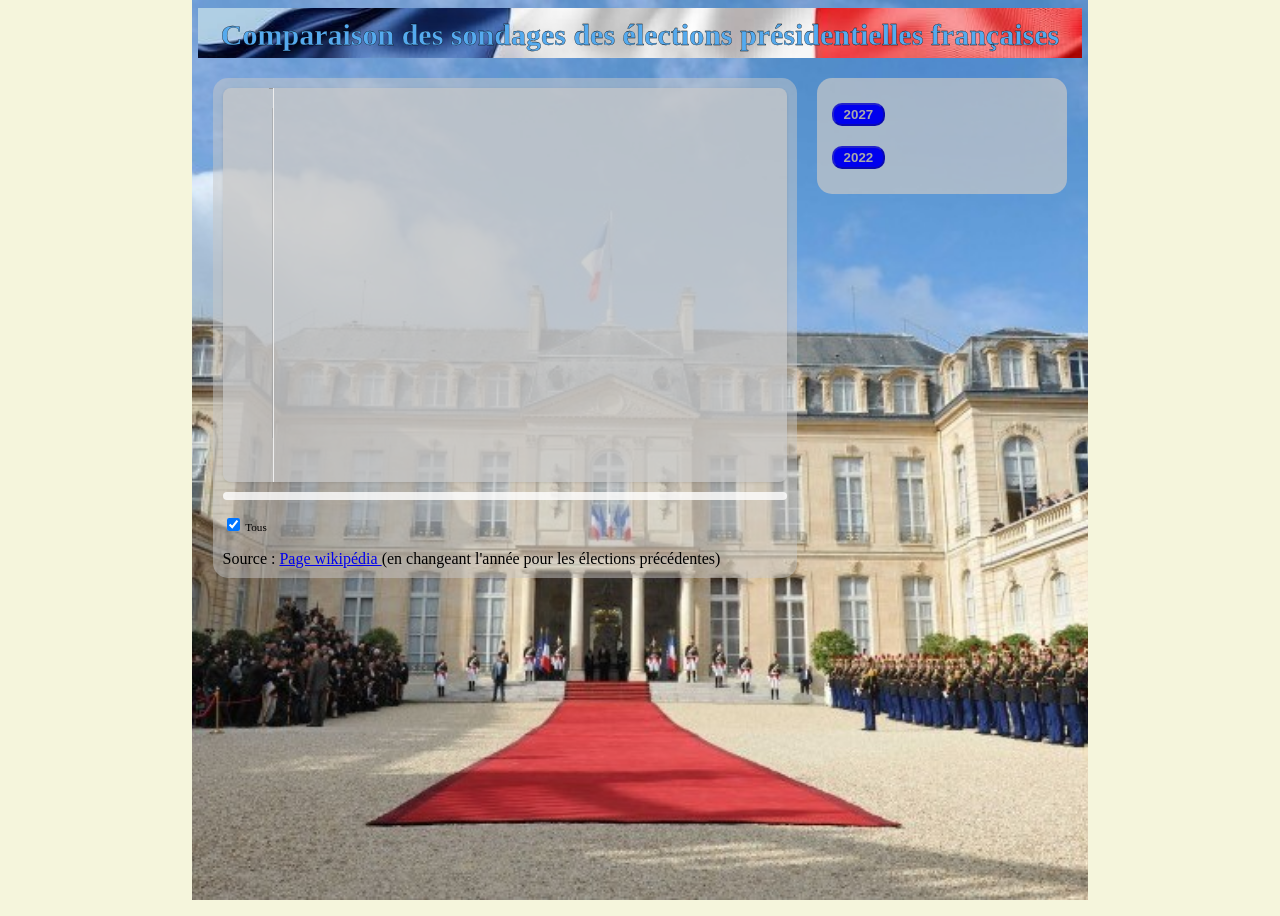
==== frontend/index.html @ 5838107d "adaptation pour téléphone" ====
<!DOCTYPE html>
<html lang="fr">
<head>
<meta charset="UTF-8">
<meta name="viewport" content="width=device-width, initial-scale=1.0">
<title>Sondages — Élection présidentielle</title>
<link rel="stylesheet" href="static/styles.css">
</head>

<body>
    <div class="titre">Comparaison des sondages des élections présidentielles françaises</div>
    <main>
        <div class="conteneur conteneur--gauche">
            <div class="zone_graphique" id="zone_graphique">
                <div class="axe_fixe" id="axe_fixe"></div>
                <div class="graphique" id="graphique"></div>
            </div>
            <div class="legende_graphique" id="legende_graphique"></div>
            <div class="survol_points" id="survol_points"></div>
            <div class="instituts" id="instituts"></div>
            <span>Source : <a href="https://fr.wikipedia.org/wiki/Liste_de_sondages_sur_l%27%C3%A9lection_pr%C3%A9sidentielle_fran%C3%A7aise_de_2027">Page wikipédia </a>(en changeant l'année pour les élections précédentes)</span>
        </div>
        <div class="conteneur conteneur--droit" id="panneau_droite"></div>
    </main>
</body>

<script type="module" src="static/js/accueil.js"></script>
---- frontend/static/styles.css ----
/* Style des composants de base l'accueil*/
* {
  box-sizing: border-box;
}

body {
  display: flex;
  align-items: center;
  flex-direction: column;
  background-color: beige;

  position: relative;
  isolation: isolate;
}

/* Image de fond fixe */
body::before {
  content: "";
  position: fixed;
  top: 0;
  left: 50%;
  transform: translateX(-50%);

  width: 70vw;
  height: 100vh;

  background-image: url('images/image_arriere_plan.jpg');
  background-repeat: no-repeat;
  background-position: center;
  background-size: cover;

  z-index: -1;
  pointer-events: none;
}

@media (max-width: 1000px) {
  body::before {
    width: 100vw;
    background-image: url('images/image_arriere_plan_tel.jpg');
  }
}

.titre {
  display: flex;
  justify-content: center;
  text-align: center;
  font-size: 30px;
  font-weight: bold;
  color: #55aaee;
  -webkit-text-stroke: 0.3px black;
  min-width: 400px;
  width: 70%;
  height: 50px;
  padding: 10px 0;
  background-image: url('images/drapeau.jpeg');
  background-repeat: no-repeat;
  background-size: cover;
  background-position: center;
}

main {
  display: flex;
  flex-direction: row;
  min-width: 400px;
  width: 70%;
  height: calc(100vh - 50px);
  padding: 10px 5px 30px 5px;
}


.conteneur {
  border-radius: 15px;
  background-color: rgba(200, 200, 200, 0.5);
  margin: 10px;
  padding: 10px;
  height: fit-content;
}

.conteneur--gauche {
  width: 70%;
  display: flex;
  flex-direction: column;
  row-gap: 10px;
}

.conteneur--droit {
  width: 30%;
  background-color: rgba(200, 200, 200, 0.7);
  overflow-y: auto;
}

@media (max-width: 1000px) {
  .titre{
    min-width: 0;
    width: 100%;
    font-size: 15px;
    padding: 2px 0;
    height: 34px;
  }
  main {
    flex-direction: column;
    row-gap: 5px;
    width: 100%;
    height: calc(100vh - 34px);
    margin: 0%;
    min-width: 0;
  }

  .conteneur {
    width: 96%;
    margin: 0 2%;
    min-width: 0;
  }
}


/* Style pour le conteneur des candidats */
button {
  background-color: #0000ee;
  color: darkgray;
  font-weight: bold;
  border-radius: 10px;
  padding: 2px 10px;
  margin: 5px;
}
.case {
  width: 47%;
  font-size: 0.7rem;
}
.bloc_annee {margin: 10px 0px;}

/* Style pour la liste des instituts */
.instituts {
  margin: 5px 0px;
}

@media (max-width: 1000px) {
  .case {
    font-size: 0.5rem;
  }

}
/* Styles pour le graphique tracé par graphique.js */
.zone_graphique {
  display: flex;
  position: relative;
  background-color: rgba(200, 200, 200, 0.7);
  width: 100%;
  border-radius: 8px;
  box-shadow: 0 1px 3px rgba(0, 0, 0, 0.1);
  overflow: hidden;
  font-family: system-ui, sans-serif;
}

/* Colonne fixe de l'axe Y : ne défile jamais */
.axe_fixe {
  flex: 0 0 auto;
  border-right: 1px solid #eeeeee;
  z-index: 2;
}

/* Zone scrollable : grille + courbes + axe X */
.graphique {
  overflow-x: auto;
  overflow-y: hidden;
  white-space: nowrap;
  cursor: grab;
  direction: rtl;
  margin: 5px;
}
@media (max-width: 1000px) {
  .graphique {margin: 2px;}
}
.graphique:active {
  cursor: grabbing;
}
#svg_graphique {
  direction: ltr;
}

/* Info-bulle affichée au survol des points */
.survol_points {
  position: fixed;
  background: #222;
  color: #fff;
  padding: 4px 8px;
  border-radius: 4px;
  font-size: 12px;
  font-family: system-ui, sans-serif;
  pointer-events: none;
  display: none;
  z-index: 10;
}
.survol_points.visible {
  display: block;
}

/* Éléments internes du SVG */
.trait_axe {
  stroke: #999;
  stroke-width: 1;
}
.grille {
  stroke: #eee;
  stroke-width: 1;
}
.etiquette_axe {
  font-size: 11px;
  fill: #666;
  font-family: system-ui, sans-serif;
}
.courbe {
  fill: none;
  stroke-width: 1.5;
}
.point_survol {
  cursor: pointer;
  opacity: 0.35;
}
.point_survol:hover {
  opacity: 1;
  stroke: #000;
  stroke-width: 1;
}

/* Légende des courbes */
.legende_graphique {
  font-size: 12px;
  font-family: system-ui, sans-serif;
  background: rgba(255, 255, 255, 0.8);
  padding: 4px 8px;
  border-radius: 4px;
}
.item_legende {
  display: inline-flex;
  align-items: center;
  gap: 4px;
  min-width: 80px;
  margin: 5px;
}
.pastille_legende {
  width: 10px;
  height: 10px;
  border-radius: 50%;
  display: inline-block;
}
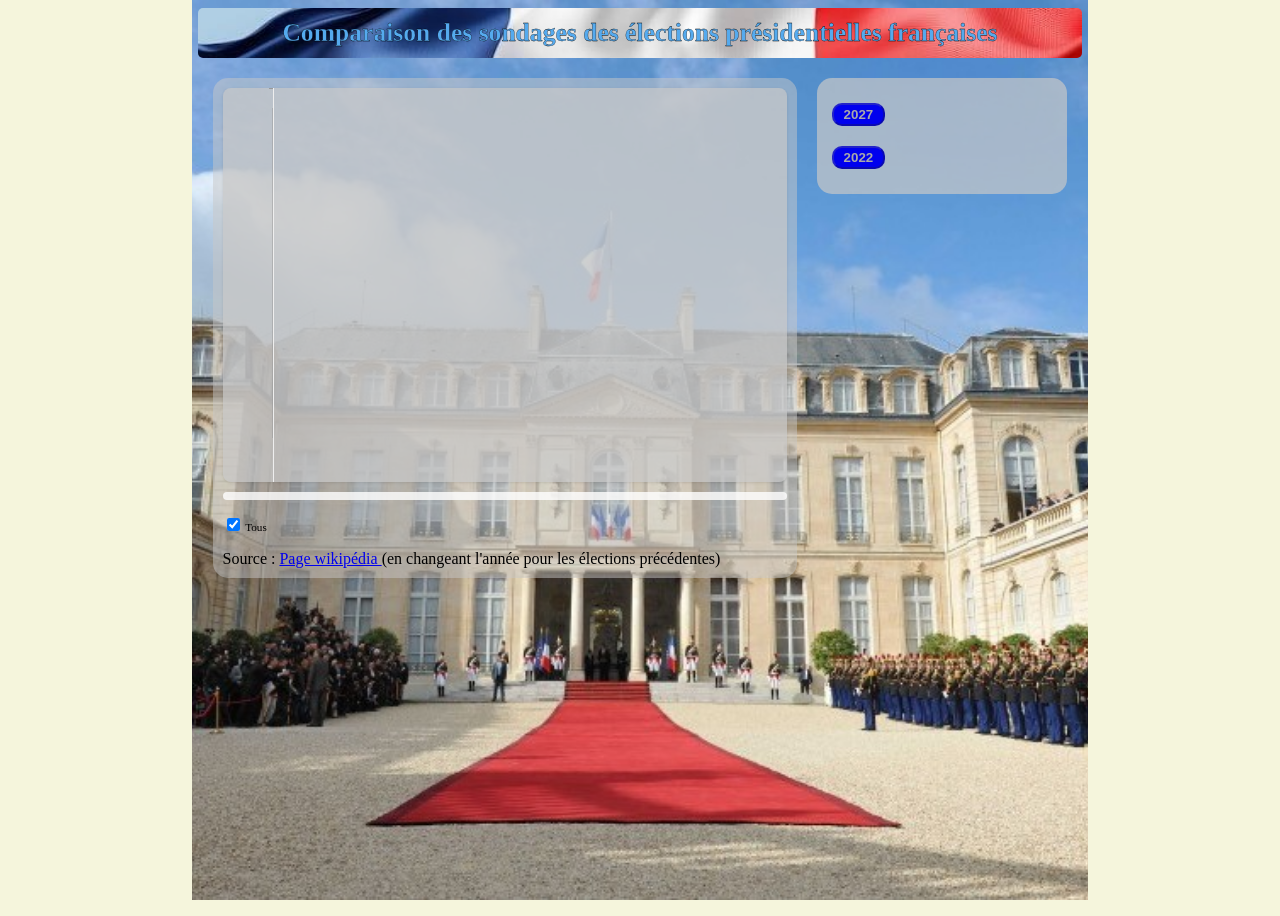
==== commit ab0f3fce: "correction affichage" ====
--- a/frontend/index.html
+++ b/frontend/index.html
@@ -17,7 +17,10 @@
             </div>
             <div class="legende_graphique" id="legende_graphique"></div>
             <div class="survol_points" id="survol_points"></div>
-            <div class="instituts" id="instituts"></div>
+            <details open>
+                <summary class="bouton_institut">Instituts</summary>
+                <div class="instituts" id="instituts"></div>
+            </details>
             <span>Source : <a href="https://fr.wikipedia.org/wiki/Liste_de_sondages_sur_l%27%C3%A9lection_pr%C3%A9sidentielle_fran%C3%A7aise_de_2027">Page wikipédia </a>(en changeant l'année pour les élections précédentes)</span>
         </div>
         <div class="conteneur conteneur--droit" id="panneau_droite"></div>
--- a/frontend/static/styles.css
+++ b/frontend/static/styles.css
@@ -44,10 +44,12 @@
   display: flex;
   justify-content: center;
   text-align: center;
-  font-size: 30px;
+  font-size: clamp(15px, 2vw, 30px);
+  white-space: nowrap;
   font-weight: bold;
   color: #55aaee;
   -webkit-text-stroke: 0.3px black;
+  border-radius: 5px;
   min-width: 400px;
   width: 70%;
   height: 50px;
@@ -93,7 +95,6 @@
   .titre{
     min-width: 0;
     width: 100%;
-    font-size: 15px;
     padding: 2px 0;
     height: 34px;
   }
@@ -133,12 +134,17 @@
 .instituts {
   margin: 5px 0px;
 }
+.bouton_institut {
+  display: none;
+}
 
 @media (max-width: 1000px) {
   .case {
     font-size: 0.5rem;
   }
-
+  .bouton_institut {
+    display: list-item;
+  }
 }
 /* Styles pour le graphique tracé par graphique.js */
 .zone_graphique {
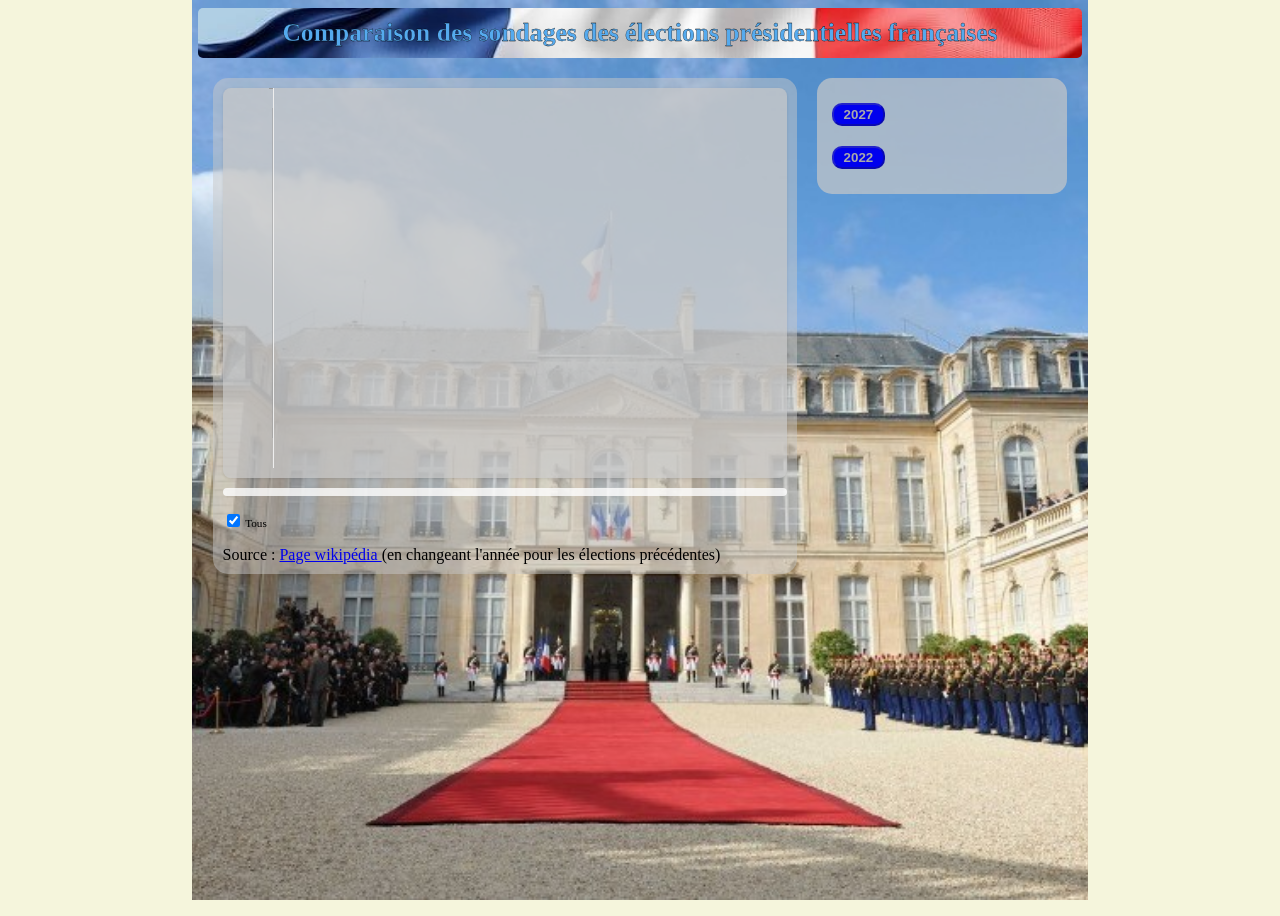
==== commit 021c82c0: "ajout pub" ====
--- a/frontend/index.html
+++ b/frontend/index.html
@@ -10,6 +10,18 @@
 <body>
     <div class="titre">Comparaison des sondages des élections présidentielles françaises</div>
     <main>
+        <script async src="https://pagead2.googlesyndication.com/pagead/js/adsbygoogle.js?client=ca-pub-4994392991547793"
+            crossorigin="anonymous"></script>
+        <!-- annonce_site_sondage -->
+        <ins class="adsbygoogle"
+            style="display:block"
+            data-ad-client="ca-pub-4994392991547793"
+            data-ad-slot="8674263524"
+            data-ad-format="auto"
+            data-full-width-responsive="true"></ins>
+        <script>
+            (adsbygoogle = window.adsbygoogle || []).push({});
+        </script>
         <div class="conteneur conteneur--gauche">
             <div class="zone_graphique" id="zone_graphique">
                 <div class="axe_fixe" id="axe_fixe"></div>
@@ -24,6 +36,18 @@
             <span>Source : <a href="https://fr.wikipedia.org/wiki/Liste_de_sondages_sur_l%27%C3%A9lection_pr%C3%A9sidentielle_fran%C3%A7aise_de_2027">Page wikipédia </a>(en changeant l'année pour les élections précédentes)</span>
         </div>
         <div class="conteneur conteneur--droit" id="panneau_droite"></div>
+        <script async src="https://pagead2.googlesyndication.com/pagead/js/adsbygoogle.js?client=ca-pub-4994392991547793"
+            crossorigin="anonymous"></script>
+        <!-- annonce_site_sondage -->
+        <ins class="adsbygoogle"
+            style="display:block"
+            data-ad-client="ca-pub-4994392991547793"
+            data-ad-slot="8674263524"
+            data-ad-format="auto"
+            data-full-width-responsive="true"></ins>
+        <script>
+            (adsbygoogle = window.adsbygoogle || []).push({});
+        </script>
     </main>
 </body>
 
--- a/frontend/static/styles.css
+++ b/frontend/static/styles.css
@@ -34,6 +34,7 @@
 }
 
 @media (max-width: 1000px) {
+  body {margin: 8px 1px;}
   body::before {
     width: 100vw;
     background-image: url('images/image_arriere_plan_tel.jpg');
@@ -94,9 +95,10 @@
 @media (max-width: 1000px) {
   .titre{
     min-width: 0;
-    width: 100%;
+    width: 96%;
     padding: 2px 0;
     height: 34px;
+    white-space: normal;
   }
   main {
     flex-direction: column;
@@ -111,6 +113,11 @@
     width: 96%;
     margin: 0 2%;
     min-width: 0;
+    padding: 10px 2px;
+  }
+
+  span {
+    font-size: smaller;
   }
 }
 
@@ -183,6 +190,7 @@
 #svg_graphique {
   direction: ltr;
 }
+#graphique {touch-action: pan-x pan-y;}
 
 /* Info-bulle affichée au survol des points */
 .survol_points {
@@ -201,6 +209,10 @@
   display: block;
 }
 
+@media (max-width: 1000px){
+  .survol_points{font-size: 10px;}
+}
+
 /* Éléments internes du SVG */
 .trait_axe {
   stroke: #999;
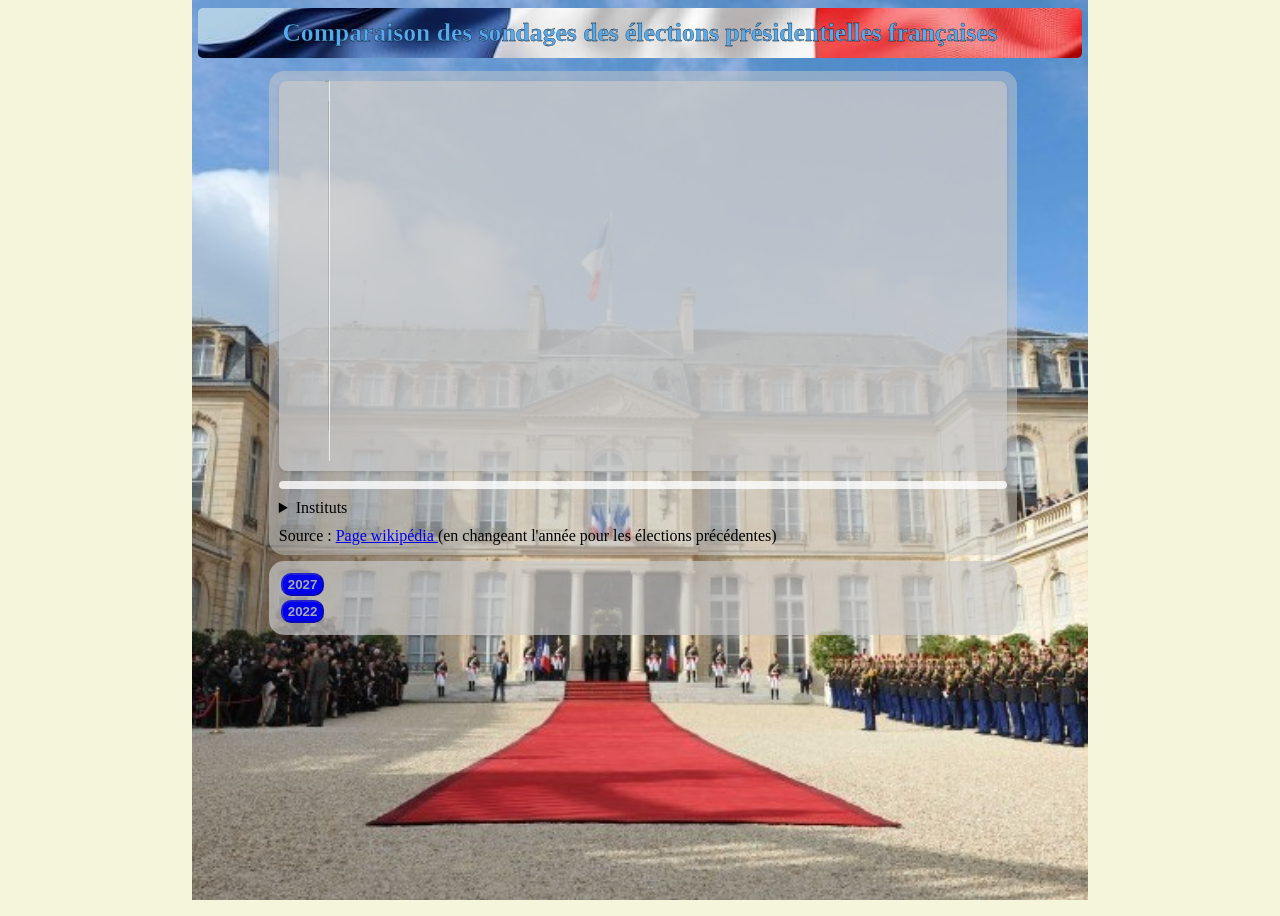
==== commit 6092d8ad: "ajout stockage local des données + suppression panneau droite : mise des boutons en dessous" ====
--- a/frontend/index.html
+++ b/frontend/index.html
@@ -22,20 +22,25 @@
         <script>
             (adsbygoogle = window.adsbygoogle || []).push({});
         </script>
-        <div class="conteneur conteneur--gauche">
-            <div class="zone_graphique" id="zone_graphique">
-                <div class="axe_fixe" id="axe_fixe"></div>
-                <div class="graphique" id="graphique"></div>
+        <div class="contenu">
+            <div class="conteneur conteneur--graphique">
+                <div class="zone_graphique" id="zone_graphique">
+                    <div class="axe_fixe" id="axe_fixe"></div>
+                    <div class="graphique" id="graphique"></div>
+                </div>
+                <div class="legende_graphique" id="legende_graphique"></div>
+                <div class="survol_points" id="survol_points"></div>
+                <details>
+                    <summary class="bouton_institut">Instituts</summary>
+                    <div class="instituts" id="instituts"></div>
+                </details>
+                <span>Source : <a href="https://fr.wikipedia.org/wiki/Liste_de_sondages_sur_l%27%C3%A9lection_pr%C3%A9sidentielle_fran%C3%A7aise_de_2027">Page wikipédia </a>(en changeant l'année pour les élections précédentes)</span>
             </div>
-            <div class="legende_graphique" id="legende_graphique"></div>
-            <div class="survol_points" id="survol_points"></div>
-            <details open>
-                <summary class="bouton_institut">Instituts</summary>
-                <div class="instituts" id="instituts"></div>
-            </details>
-            <span>Source : <a href="https://fr.wikipedia.org/wiki/Liste_de_sondages_sur_l%27%C3%A9lection_pr%C3%A9sidentielle_fran%C3%A7aise_de_2027">Page wikipédia </a>(en changeant l'année pour les élections précédentes)</span>
+            <div class="conteneur conteneur--candidats" id="panneau_candidats">
+                <div class="boutons" id="boutons"></div>
+                <div class="candidats" id="candidats"></div>
+            </div>
         </div>
-        <div class="conteneur conteneur--droit" id="panneau_droite"></div>
         <script async src="https://pagead2.googlesyndication.com/pagead/js/adsbygoogle.js?client=ca-pub-4994392991547793"
             crossorigin="anonymous"></script>
         <!-- annonce_site_sondage -->
--- a/frontend/static/styles.css
+++ b/frontend/static/styles.css
@@ -65,29 +65,37 @@
   display: flex;
   flex-direction: row;
   min-width: 400px;
-  width: 70%;
+  min-width: 60%;
+  max-width: 70%;
   height: calc(100vh - 50px);
-  padding: 10px 5px 30px 5px;
-}
-
+  padding: 10px 5px 10px 5px;
+}
+
+.contenu {
+  display: flex;
+  flex-direction: column;
+  width: 100%;
+}
 
 .conteneur {
+  width: 100%;
   border-radius: 15px;
   background-color: rgba(200, 200, 200, 0.5);
-  margin: 10px;
+  margin: 3px;
   padding: 10px;
   height: fit-content;
 }
 
-.conteneur--gauche {
-  width: 70%;
+.conteneur--graphique {
   display: flex;
   flex-direction: column;
   row-gap: 10px;
-}
-
-.conteneur--droit {
-  width: 30%;
+  max-height: 80%;
+}
+
+.conteneur--candidats {
+  display: flex;
+  flex-direction: row;
   background-color: rgba(200, 200, 200, 0.7);
   overflow-y: auto;
 }
@@ -128,13 +136,14 @@
   color: darkgray;
   font-weight: bold;
   border-radius: 10px;
-  padding: 2px 10px;
-  margin: 5px;
-}
-.case {
-  width: 47%;
-  font-size: 0.7rem;
-}
+  padding: 2px 5px;
+  margin: 2px;
+}
+.boutons {
+  display: flex;
+  flex-direction: column;
+}
+.case {font-size: 0.7rem;}
 .bloc_annee {margin: 10px 0px;}
 
 /* Style pour la liste des instituts */
@@ -142,15 +151,12 @@
   margin: 5px 0px;
 }
 .bouton_institut {
-  display: none;
+  display: list-item;
 }
 
 @media (max-width: 1000px) {
   .case {
     font-size: 0.5rem;
-  }
-  .bouton_institut {
-    display: list-item;
   }
 }
 /* Styles pour le graphique tracé par graphique.js */
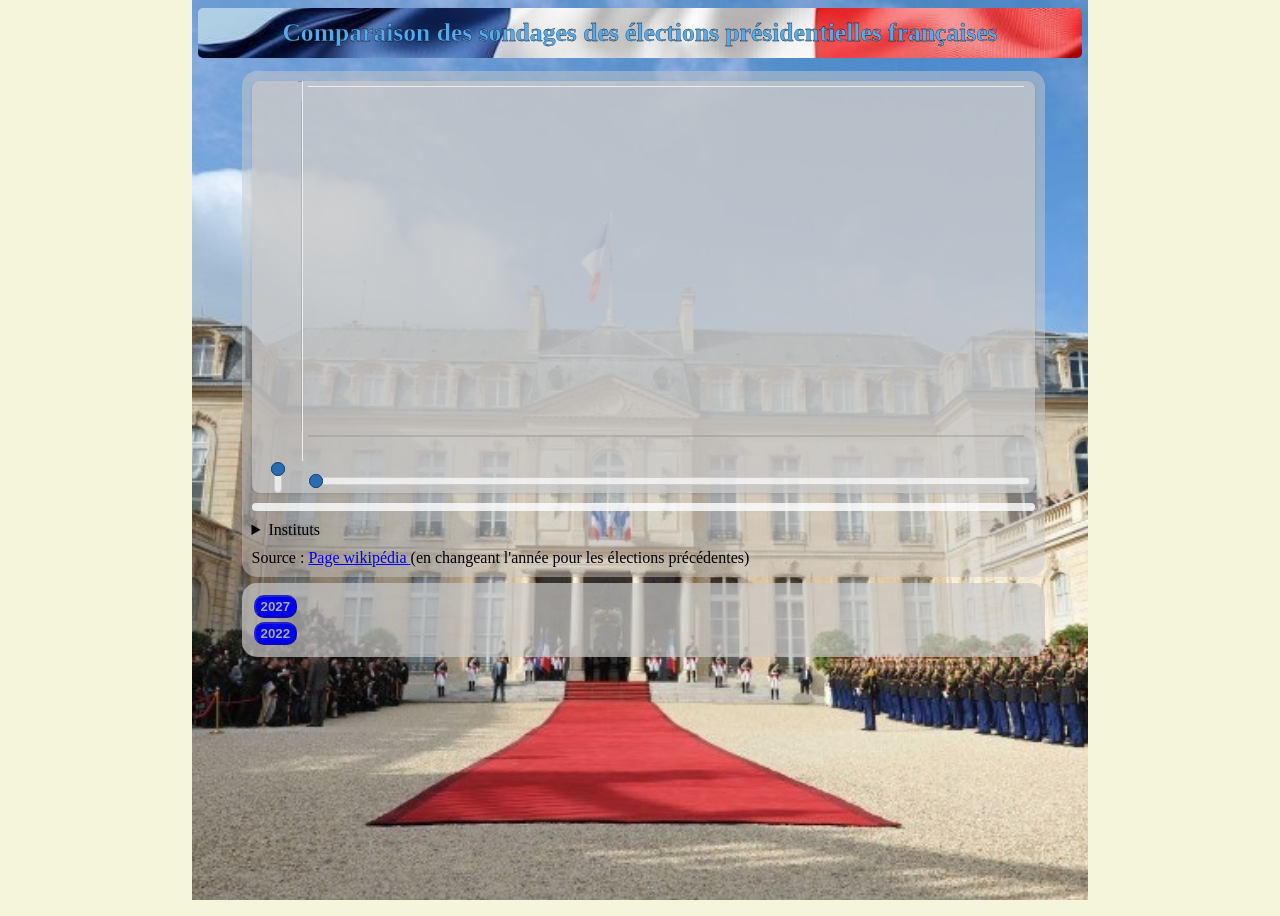
==== commit 1a366507: "Zoom réglable depuis les axes : scrollbarres à deux poignées (dates et pourcentages) Co-authored-by:" ====
--- a/frontend/index.html
+++ b/frontend/index.html
@@ -25,8 +25,14 @@
         <div class="contenu">
             <div class="conteneur conteneur--graphique">
                 <div class="zone_graphique" id="zone_graphique">
-                    <div class="axe_fixe" id="axe_fixe"></div>
-                    <div class="graphique" id="graphique"></div>
+                    <div class="colonne_axe_ordonnees">
+                        <div class="axe_fixe" id="axe_fixe"></div>
+                        <div class="curseur_y" id="curseur_y"></div>
+                    </div>
+                    <div class="colonne_graphique">
+                        <div class="graphique" id="graphique"></div>
+                        <div class="curseur_x" id="curseur_x"></div>
+                    </div>
                 </div>
                 <div class="legende_graphique" id="legende_graphique"></div>
                 <div class="survol_points" id="survol_points"></div>
--- a/frontend/static/styles.css
+++ b/frontend/static/styles.css
@@ -171,32 +171,102 @@
   font-family: system-ui, sans-serif;
 }
 
-/* Colonne fixe de l'axe Y : ne défile jamais */
+/* Colonne fixe de l'axe Y et de son curseur de réglage : ne défile jamais */
+.colonne_axe_ordonnees {
+  display: flex;
+  flex-direction: column;
+  flex: 0 0 auto;
+}
+
 .axe_fixe {
   flex: 0 0 auto;
   border-right: 1px solid #eeeeee;
   z-index: 2;
 }
 
-/* Zone scrollable : grille + courbes + axe X */
+/* Colonne du graphique et de son curseur de réglage horizontal */
+.colonne_graphique {
+  display: flex;
+  flex-direction: column;
+  flex: 1 1 auto;
+  min-width: 0;
+}
+
+/* Zone du graphique : grille + courbes + axe X, à la taille de la fenêtre choisie */
 .graphique {
-  overflow-x: auto;
-  overflow-y: hidden;
-  white-space: nowrap;
-  cursor: grab;
-  direction: rtl;
+  overflow: hidden;
   margin: 5px;
 }
 @media (max-width: 1000px) {
   .graphique {margin: 2px;}
 }
-.graphique:active {
+#svg_graphique, #svg_axe_y { display: block; }
+
+/* Curseurs de zoom (scrollbarres à deux poignées) : sous l'axe X et à gauche de l'axe Y */
+.curseur_x {
+  flex: 0 0 auto;
+  height: 20px;
+  margin: 0 5px 2px;
+}
+.curseur_y {
+  flex: 1 1 auto;
+  min-height: 24px;
+  margin-left: 2px;
+}
+.curseur_double {
+  position: relative;
+}
+.curseur_piste {
+  position: absolute;
+  background: rgba(255, 255, 255, 0.7);
+  border: 1px solid #cccccc;
+  border-radius: 4px;
+  touch-action: none;
+}
+.curseur_double:not(.curseur_double--vertical) .curseur_piste {
+  left: 0;
+  right: 0;
+  top: calc(50% - 4px);
+  height: 8px;
+}
+.curseur_double--vertical .curseur_piste {
+  top: 0;
+  bottom: 0;
+  left: calc(50% - 4px);
+  width: 8px;
+}
+.curseur_intervalle {
+  position: absolute;
+  background: rgba(90, 150, 210, 0.45);
+  border-radius: 4px;
+}
+.curseur_double:not(.curseur_double--vertical) .curseur_intervalle {
+  top: 0;
+  bottom: 0;
+}
+.curseur_double--vertical .curseur_intervalle {
+  left: 0;
+  right: 0;
+}
+.curseur_poignee {
+  position: absolute;
+  width: 14px;
+  height: 14px;
+  background: #2b6cb0;
+  border: 1px solid #1a4a7a;
+  border-radius: 50%;
+  cursor: grab;
+  touch-action: none;
+}
+.curseur_poignee:active {
   cursor: grabbing;
 }
-#svg_graphique {
-  direction: ltr;
-}
-#graphique {touch-action: pan-x pan-y;}
+.curseur_double:not(.curseur_double--vertical) .curseur_poignee {
+  top: calc(50% - 7px);
+}
+.curseur_double--vertical .curseur_poignee {
+  left: calc(50% - 7px);
+}
 
 /* Info-bulle affichée au survol des points */
 .survol_points {
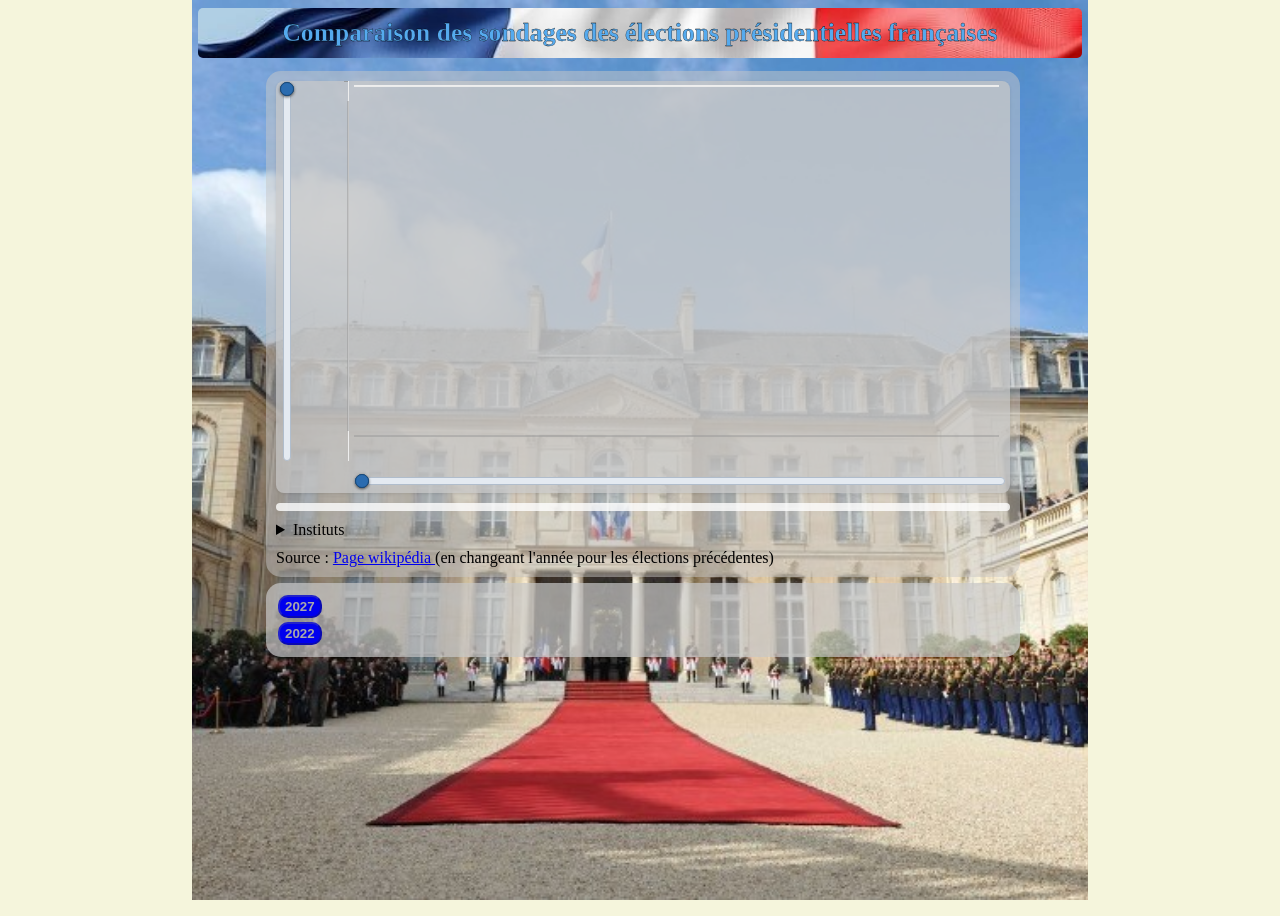
==== commit baa4ab58: "Curseur vertical de l'axe Y pleine hauteur et mieux contrasté, à gauche des étiquettes Co-authored-b" ====
--- a/frontend/index.html
+++ b/frontend/index.html
@@ -25,10 +25,8 @@
         <div class="contenu">
             <div class="conteneur conteneur--graphique">
                 <div class="zone_graphique" id="zone_graphique">
-                    <div class="colonne_axe_ordonnees">
-                        <div class="axe_fixe" id="axe_fixe"></div>
-                        <div class="curseur_y" id="curseur_y"></div>
-                    </div>
+                    <div class="curseur_y" id="curseur_y"></div>
+                    <div class="axe_fixe" id="axe_fixe"></div>
                     <div class="colonne_graphique">
                         <div class="graphique" id="graphique"></div>
                         <div class="curseur_x" id="curseur_x"></div>
--- a/frontend/static/styles.css
+++ b/frontend/static/styles.css
@@ -171,11 +171,11 @@
   font-family: system-ui, sans-serif;
 }
 
-/* Colonne fixe de l'axe Y et de son curseur de réglage : ne défile jamais */
-.colonne_axe_ordonnees {
-  display: flex;
-  flex-direction: column;
+/* Curseur vertical de réglage de l'axe Y : barre pleine hauteur, à gauche des étiquettes */
+.curseur_y {
   flex: 0 0 auto;
+  width: 18px;
+  margin: 0 2px;
 }
 
 .axe_fixe {
@@ -192,15 +192,16 @@
   min-width: 0;
 }
 
-/* Zone du graphique : grille + courbes + axe X, à la taille de la fenêtre choisie */
+/* Zone du graphique : grille + courbes + axe X, à la taille de la fenêtre choisie.
+   overflow visible : les étiquettes d'axe posées près des bords ne sont pas rognées. */
 .graphique {
-  overflow: hidden;
+  overflow: visible;
   margin: 5px;
 }
 @media (max-width: 1000px) {
   .graphique {margin: 2px;}
 }
-#svg_graphique, #svg_axe_y { display: block; }
+#svg_graphique, #svg_axe_y { display: block; overflow: visible; }
 
 /* Curseurs de zoom (scrollbarres à deux poignées) : sous l'axe X et à gauche de l'axe Y */
 .curseur_x {
@@ -208,18 +209,13 @@
   height: 20px;
   margin: 0 5px 2px;
 }
-.curseur_y {
-  flex: 1 1 auto;
-  min-height: 24px;
-  margin-left: 2px;
-}
 .curseur_double {
   position: relative;
 }
 .curseur_piste {
   position: absolute;
-  background: rgba(255, 255, 255, 0.7);
-  border: 1px solid #cccccc;
+  background: #e4eaf1;
+  border: 1px solid #b0bdcc;
   border-radius: 4px;
   touch-action: none;
 }
@@ -255,6 +251,7 @@
   background: #2b6cb0;
   border: 1px solid #1a4a7a;
   border-radius: 50%;
+  box-shadow: 0 1px 3px rgba(0, 0, 0, 0.35);
   cursor: grab;
   touch-action: none;
 }
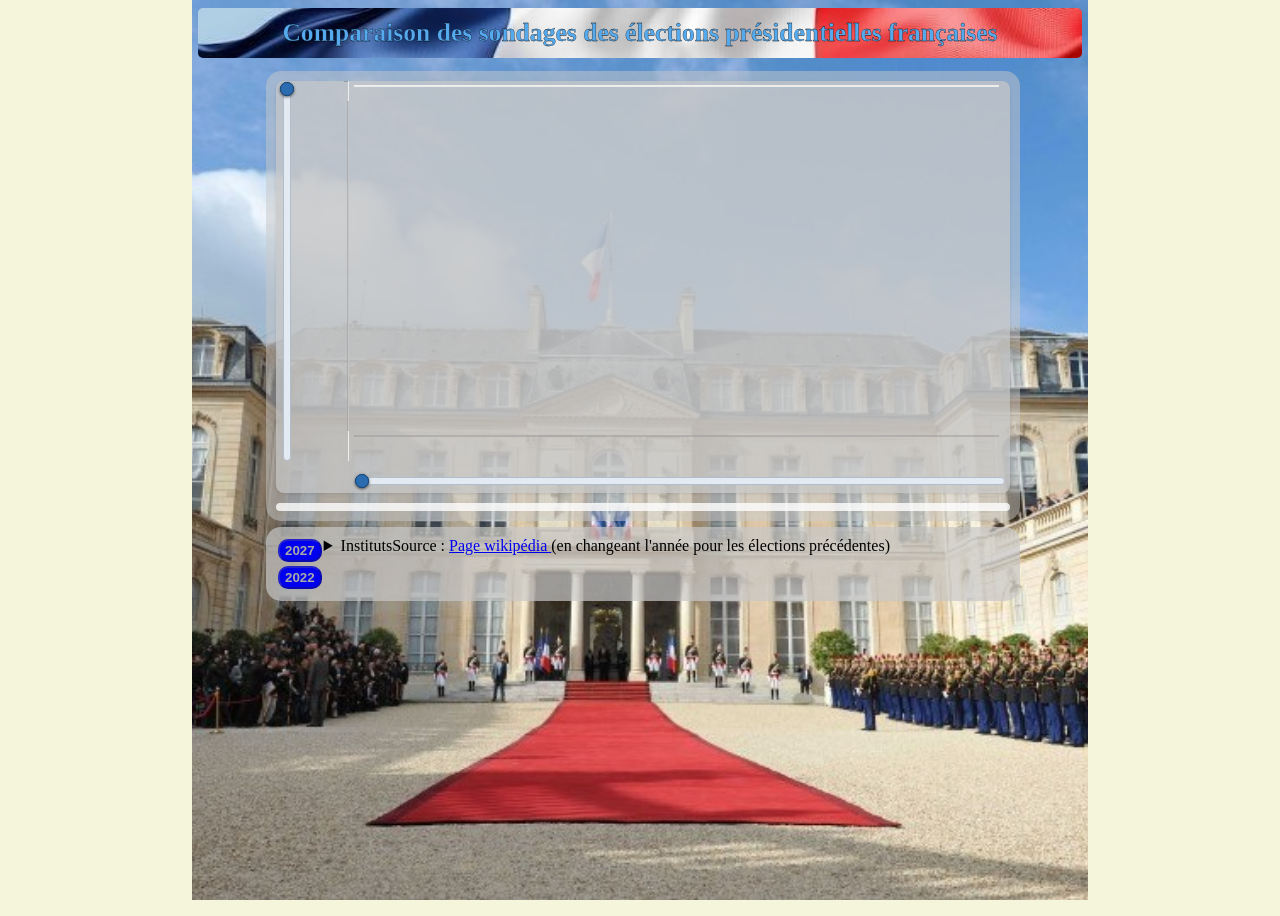
==== commit 383c3eae: "corr affichage graphique" ====
--- a/frontend/index.html
+++ b/frontend/index.html
@@ -10,10 +10,10 @@
 <body>
     <div class="titre">Comparaison des sondages des élections présidentielles françaises</div>
     <main>
-        <script async src="https://pagead2.googlesyndication.com/pagead/js/adsbygoogle.js?client=ca-pub-4994392991547793"
-            crossorigin="anonymous"></script>
+        <!-- <script async src="https://pagead2.googlesyndication.com/pagead/js/adsbygoogle.js?client=ca-pub-4994392991547793"
+            crossorigin="anonymous"></script> -->
         <!-- annonce_site_sondage -->
-        <ins class="adsbygoogle"
+        <!-- <ins class="adsbygoogle"
             style="display:block"
             data-ad-client="ca-pub-4994392991547793"
             data-ad-slot="8674263524"
@@ -21,7 +21,7 @@
             data-full-width-responsive="true"></ins>
         <script>
             (adsbygoogle = window.adsbygoogle || []).push({});
-        </script>
+        </script> -->
         <div class="contenu">
             <div class="conteneur conteneur--graphique">
                 <div class="zone_graphique" id="zone_graphique">
@@ -34,21 +34,21 @@
                 </div>
                 <div class="legende_graphique" id="legende_graphique"></div>
                 <div class="survol_points" id="survol_points"></div>
+            </div>
+            <div class="conteneur conteneur--candidats" id="panneau_candidats">
+                <div class="boutons" id="boutons"></div>
+                <div class="candidats" id="candidats"></div>
                 <details>
                     <summary class="bouton_institut">Instituts</summary>
                     <div class="instituts" id="instituts"></div>
                 </details>
                 <span>Source : <a href="https://fr.wikipedia.org/wiki/Liste_de_sondages_sur_l%27%C3%A9lection_pr%C3%A9sidentielle_fran%C3%A7aise_de_2027">Page wikipédia </a>(en changeant l'année pour les élections précédentes)</span>
             </div>
-            <div class="conteneur conteneur--candidats" id="panneau_candidats">
-                <div class="boutons" id="boutons"></div>
-                <div class="candidats" id="candidats"></div>
-            </div>
         </div>
-        <script async src="https://pagead2.googlesyndication.com/pagead/js/adsbygoogle.js?client=ca-pub-4994392991547793"
-            crossorigin="anonymous"></script>
+        <!-- <script async src="https://pagead2.googlesyndication.com/pagead/js/adsbygoogle.js?client=ca-pub-4994392991547793"
+            crossorigin="anonymous"></script> -->
         <!-- annonce_site_sondage -->
-        <ins class="adsbygoogle"
+        <!-- <ins class="adsbygoogle"
             style="display:block"
             data-ad-client="ca-pub-4994392991547793"
             data-ad-slot="8674263524"
@@ -56,7 +56,7 @@
             data-full-width-responsive="true"></ins>
         <script>
             (adsbygoogle = window.adsbygoogle || []).push({});
-        </script>
+        </script> -->
     </main>
 </body>
 
--- a/frontend/static/styles.css
+++ b/frontend/static/styles.css
@@ -68,7 +68,7 @@
   min-width: 60%;
   max-width: 70%;
   height: calc(100vh - 50px);
-  padding: 10px 5px 10px 5px;
+  padding: 10px 5px;
 }
 
 .contenu {
@@ -79,11 +79,11 @@
 
 .conteneur {
   width: 100%;
+  height: min-content;
   border-radius: 15px;
   background-color: rgba(200, 200, 200, 0.5);
   margin: 3px;
   padding: 10px;
-  height: fit-content;
 }
 
 .conteneur--graphique {
@@ -165,6 +165,7 @@
   position: relative;
   background-color: rgba(200, 200, 200, 0.7);
   width: 100%;
+  min-height: min-content;
   border-radius: 8px;
   box-shadow: 0 1px 3px rgba(0, 0, 0, 0.1);
   overflow: hidden;
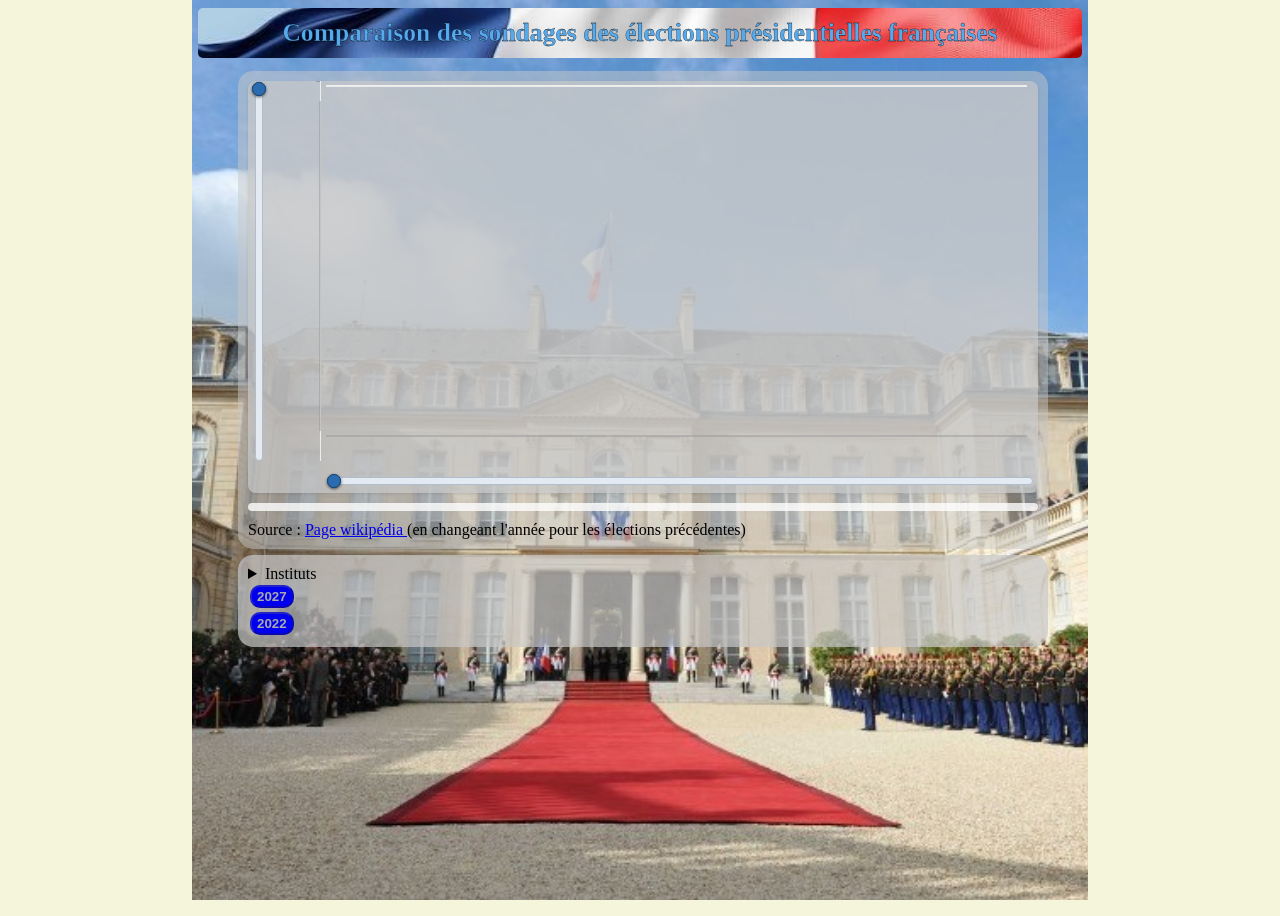
==== commit 1d498941: "adaptation affichage info" ====
--- a/frontend/index.html
+++ b/frontend/index.html
@@ -34,15 +34,17 @@
                 </div>
                 <div class="legende_graphique" id="legende_graphique"></div>
                 <div class="survol_points" id="survol_points"></div>
+                <span>Source : <a href="https://fr.wikipedia.org/wiki/Liste_de_sondages_sur_l%27%C3%A9lection_pr%C3%A9sidentielle_fran%C3%A7aise_de_2027">Page wikipédia </a>(en changeant l'année pour les élections précédentes)</span>
             </div>
-            <div class="conteneur conteneur--candidats" id="panneau_candidats">
-                <div class="boutons" id="boutons"></div>
-                <div class="candidats" id="candidats"></div>
+            <div class="conteneur conteneur--info" id="panneau_candidats">
                 <details>
                     <summary class="bouton_institut">Instituts</summary>
                     <div class="instituts" id="instituts"></div>
                 </details>
-                <span>Source : <a href="https://fr.wikipedia.org/wiki/Liste_de_sondages_sur_l%27%C3%A9lection_pr%C3%A9sidentielle_fran%C3%A7aise_de_2027">Page wikipédia </a>(en changeant l'année pour les élections précédentes)</span>
+                <div class="candidats">
+                    <div class="boutons" id="boutons"></div>
+                    <div class="candidats" id="candidats"></div>
+                </div>
             </div>
         </div>
         <!-- <script async src="https://pagead2.googlesyndication.com/pagead/js/adsbygoogle.js?client=ca-pub-4994392991547793"
--- a/frontend/static/styles.css
+++ b/frontend/static/styles.css
@@ -93,12 +93,13 @@
   max-height: 80%;
 }
 
-.conteneur--candidats {
-  display: flex;
-  flex-direction: row;
+.conteneur--info {
+  display: flex;
+  flex-direction: column;
   background-color: rgba(200, 200, 200, 0.7);
   overflow-y: auto;
 }
+.candidats{display: flex;flex-direction: row;}
 
 @media (max-width: 1000px) {
   .titre{
